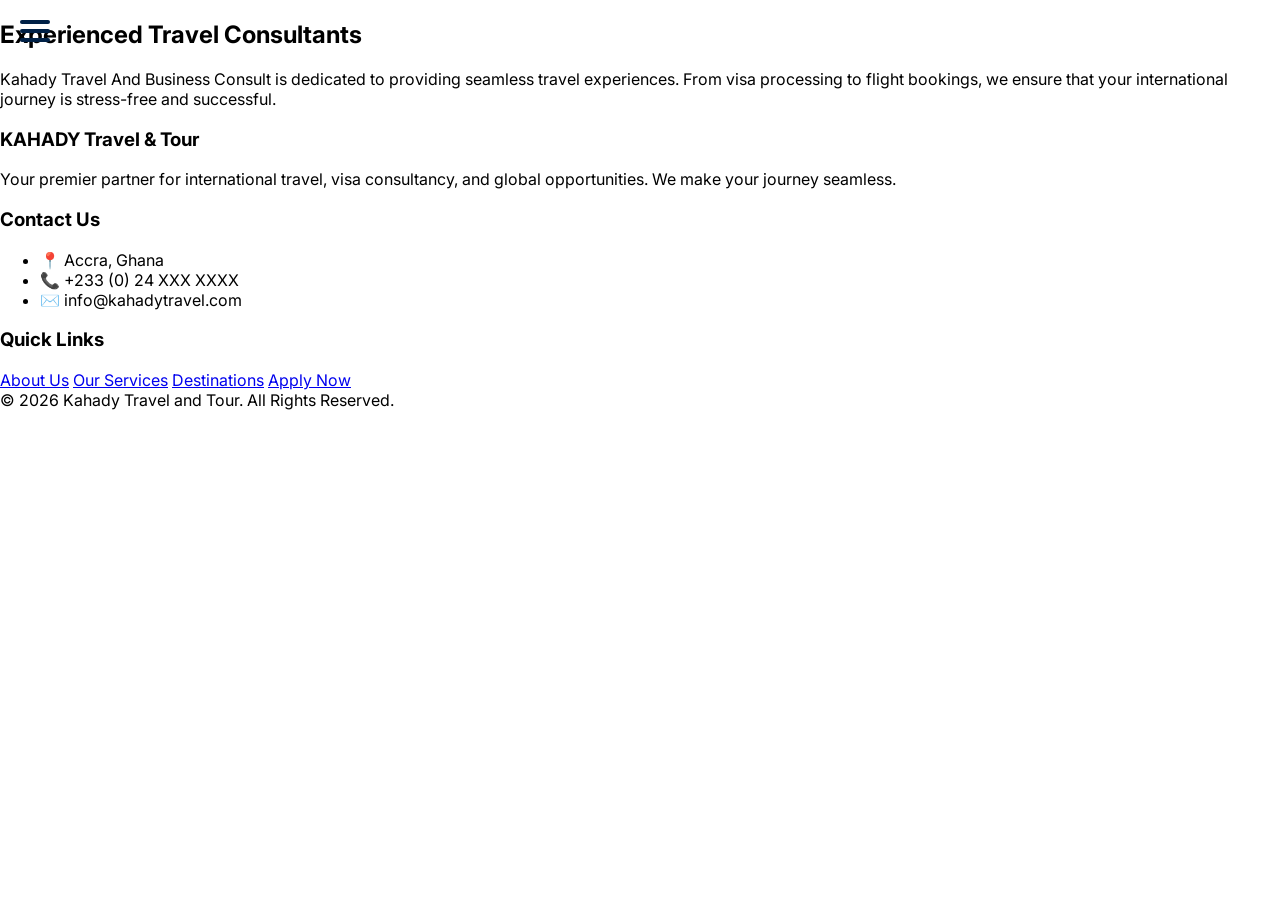
==== about.html @ 99546408 "KAHADY SITE" ====
<!DOCTYPE html>
<html lang="en">
<head>
    <meta charset="UTF-8">
    <title>About Us | Kahady Travel And Business Consult</title>
    <script src="https://cdn.tailwindcss.com"></script>
    <link rel="stylesheet" href="style.css">
</head>
<body>
    <div id="menu-icon" onclick="toggleNav()">
    <span></span>
    <span></span>
    <span></span>
</div>

<div id="mySidebar" class="sidebar">
    <a href="javascript:void(0)" class="closebtn" onclick="toggleNav()">×</a>
    <div class="sidebar-logo">
        <img src=""FFA Logo" width="100">
        <h3>KAHADY ADMIN</h3>
    </div>
    <a href="index.html" class="nav-item">Dashboard Home</a>
        <a href="about.html" class="nav-item active">About Us</a>
        <a href="apply.html" class="nav-item">Apply</a>
        <a href="applications.html" class="nav-item">Application</a>
        <a href="dashboard.html" class="nav-item">Admin Dashboard</a>
         <a href="destinations.html" class="nav-item">Destinations</a>
          <a href="login.html" class="nav-item">login</a>
            <a href="opportunities.html" class="nav-item">opportunities</a>
             <a href="payment.html" class="nav-item">payment</a>
              <a href="services.html" class="nav-item">service</a>
</div>
    <main class="max-w-4xl mx-auto py-20 px-6 text-center">
        <h2 class="text-4xl font-bold mb-6">Experienced Travel Consultants</h2>
        <p class="text-lg text-gray-600 leading-relaxed">Kahady Travel And Business Consult is dedicated to providing seamless travel experiences. From visa processing to flight bookings, we ensure that your international journey is stress-free and successful.</p>
    </main>
    <footer class="bg-blue-900 text-white py-12 px-6 mt-20">
    <div class="max-w-6xl mx-auto grid grid-cols-1 md:grid-cols-3 gap-10">
        
        <div>
            <h3 class="text-xl font-bold mb-4">KAHADY Travel & Tour</h3>
            <p class="text-blue-200 text-sm leading-relaxed">
                Your premier partner for international travel, visa consultancy, and global opportunities. We make your journey seamless.
            </p>
        </div>

        <div>
            <h3 class="text-xl font-bold mb-4">Contact Us</h3>
            <ul class="text-blue-100 space-y-2 text-sm">
                <li class="flex items-center gap-2">📍 Accra, Ghana</li>
                <li class="flex items-center gap-2">📞 +233 (0) 24 XXX XXXX</li>
                <li class="flex items-center gap-2">✉️ info@kahadytravel.com</li>
            </ul>
        </div>

        <div>
            <h3 class="text-xl font-bold mb-4">Quick Links</h3>
            <div class="grid grid-cols-2 gap-2 text-sm text-blue-100">
                <a href="about.html" class="hover:underline">About Us</a>
                <a href="services.html" class="hover:underline">Our Services</a>
                <a href="destinations.html" class="hover:underline">Destinations</a>
                <a href="application.html" class="hover:underline">Apply Now</a>
            </div>
        </div>
    </div>

    <div class="border-t border-blue-800 mt-10 pt-6 text-center text-xs text-blue-300">
        &copy; 2026 Kahady Travel and Tour. All Rights Reserved.
    </div>
</footer>
<script>function toggleNav() {
    var sidebar = document.getElementById("mySidebar");
    
    if (sidebar.style.left === "0px") {
        sidebar.style.left = "-250px"; // Hide it
    } else {
        sidebar.style.left = "0px";    // Show it
    }
}</script>
</body>
</html>
---- style.css ----
/* style.css */
@import url('https://fonts.googleapis.com/css2?family=Inter:wght@300;400;600;800&display=swap');

body {
    font-family: 'Inter', sans-serif;
    scroll-behavior: smooth;
    margin: 0;
    background-color: white;
    background-image: url(images/logo.jpeg);
}

/* Hero Section with Travel Background */
.hero-bg {
    background: linear-gradient(rgba(0, 33, 71, 0.7), rgba(0, 33, 71, 0.7)), 
                url('https://images.unsplash.com/photo-1436491865332-7a61a109c0f3?q=80&w=2000');
    background-size: cover;
    background-position: center;
    height: 80vh;
    display: flex;
    align-items: center;
    justify-content: center;
    text-align: center;
    color: white;
}

.card-hover:hover {
    transform: translateY(-5px);
    transition: 0.3s ease;
    box-shadow: 0 10px 20px rgba(0,0,0,0.1);
}

.nav-link:hover {
    color: #2563eb;
    transition: 0.2s;
}
/* Floating WhatsApp Button */
.whatsapp-float {
    position: fixed;
    bottom: 20px;
    right: 20px;
    background-color: #25d366;
    color: white;
    width: 60px;
    height: 60px;
    border-radius: 50px;
    text-align: center;
    font-size: 30px;
    box-shadow: 2px 2px 10px rgba(0,0,0,0.2);
    z-index: 1000;
    display: flex;
    align-items: center;
    justify-content: center;
    text-decoration: none;
}

.whatsapp-float:hover {
    background-color: #128c7e;
    transform: scale(1.1);
    transition: 0.3s;
}

/* Announcement Pulse */
.announcement-tag {
    animation: pulse 2s infinite;
}

@keyframes pulse {
    0% { opacity: 1; }
    50% { opacity: 0.5; }
    100% { opacity: 1; }
}
/* The Hamburger Button */
#menu-icon {
    position: fixed;
    top: 20px;
    left: 20px;
    cursor: pointer;
    z-index: 1000;
    display: flex;
    flex-direction: column;
    gap: 5px;
}

#menu-icon span {
    width: 30px;
    height: 4px;
    background-color: #002147; /* FFA Blue */
    border-radius: 2px;
}

/* Sidebar Styling */
.sidebar {
    height: 100%;
    width: 250px;
    position: fixed;
    z-index: 999;
    top: 0;
    left: -250px; /* Start hidden on the left */
    background-color: #2ddb7b;
    overflow-x: hidden;
    transition: 0.5s; /* Smooth slide speed */
    padding-top: 60px;
}

.sidebar a {
    padding: 15px 25px;
    text-decoration: none;
    font-size: 18px;
    color: white;
    display: block;
    transition: 0.3s;
}

.sidebar a:hover {
    background-color: #2e7d32; /* FFA Green */
}

.sidebar .closebtn {
    position: absolute;
    top: 10px;
    right: 25px;
    font-size: 36px;
}
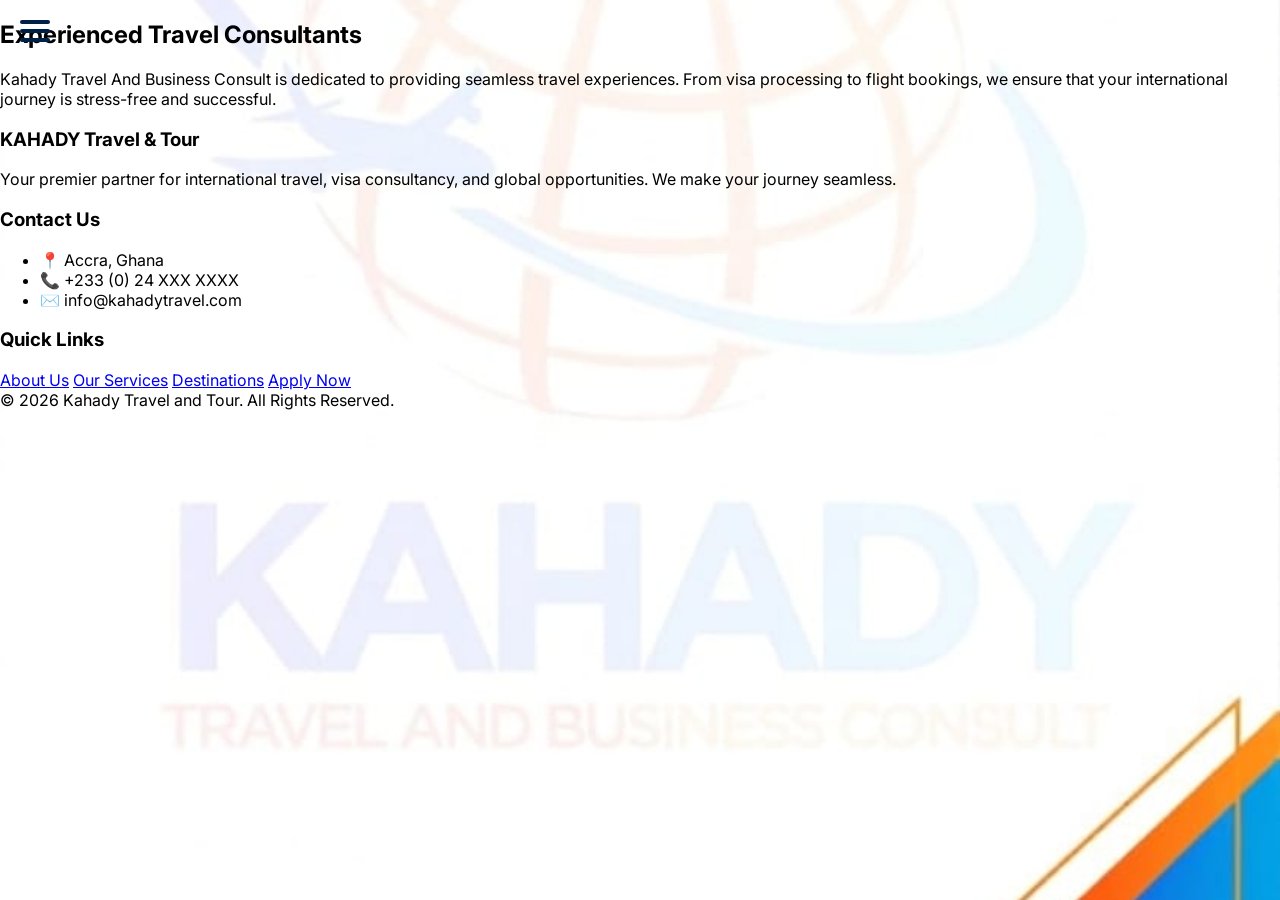
==== commit 8b6387c1: "Add files via upload" ====
--- a/about.html
+++ b/about.html
@@ -1,81 +1,82 @@
-<!DOCTYPE html>
-<html lang="en">
-<head>
-    <meta charset="UTF-8">
-    <title>About Us | Kahady Travel And Business Consult</title>
-    <script src="https://cdn.tailwindcss.com"></script>
-    <link rel="stylesheet" href="style.css">
-</head>
-<body>
-    <div id="menu-icon" onclick="toggleNav()">
-    <span></span>
-    <span></span>
-    <span></span>
-</div>
-
-<div id="mySidebar" class="sidebar">
-    <a href="javascript:void(0)" class="closebtn" onclick="toggleNav()">×</a>
-    <div class="sidebar-logo">
-        <img src=""FFA Logo" width="100">
-        <h3>KAHADY ADMIN</h3>
-    </div>
-    <a href="index.html" class="nav-item">Dashboard Home</a>
-        <a href="about.html" class="nav-item active">About Us</a>
-        <a href="apply.html" class="nav-item">Apply</a>
-        <a href="applications.html" class="nav-item">Application</a>
-        <a href="dashboard.html" class="nav-item">Admin Dashboard</a>
-         <a href="destinations.html" class="nav-item">Destinations</a>
-          <a href="login.html" class="nav-item">login</a>
-            <a href="opportunities.html" class="nav-item">opportunities</a>
-             <a href="payment.html" class="nav-item">payment</a>
-              <a href="services.html" class="nav-item">service</a>
-</div>
-    <main class="max-w-4xl mx-auto py-20 px-6 text-center">
-        <h2 class="text-4xl font-bold mb-6">Experienced Travel Consultants</h2>
-        <p class="text-lg text-gray-600 leading-relaxed">Kahady Travel And Business Consult is dedicated to providing seamless travel experiences. From visa processing to flight bookings, we ensure that your international journey is stress-free and successful.</p>
-    </main>
-    <footer class="bg-blue-900 text-white py-12 px-6 mt-20">
-    <div class="max-w-6xl mx-auto grid grid-cols-1 md:grid-cols-3 gap-10">
-        
-        <div>
-            <h3 class="text-xl font-bold mb-4">KAHADY Travel & Tour</h3>
-            <p class="text-blue-200 text-sm leading-relaxed">
-                Your premier partner for international travel, visa consultancy, and global opportunities. We make your journey seamless.
-            </p>
-        </div>
-
-        <div>
-            <h3 class="text-xl font-bold mb-4">Contact Us</h3>
-            <ul class="text-blue-100 space-y-2 text-sm">
-                <li class="flex items-center gap-2">📍 Accra, Ghana</li>
-                <li class="flex items-center gap-2">📞 +233 (0) 24 XXX XXXX</li>
-                <li class="flex items-center gap-2">✉️ info@kahadytravel.com</li>
-            </ul>
-        </div>
-
-        <div>
-            <h3 class="text-xl font-bold mb-4">Quick Links</h3>
-            <div class="grid grid-cols-2 gap-2 text-sm text-blue-100">
-                <a href="about.html" class="hover:underline">About Us</a>
-                <a href="services.html" class="hover:underline">Our Services</a>
-                <a href="destinations.html" class="hover:underline">Destinations</a>
-                <a href="application.html" class="hover:underline">Apply Now</a>
-            </div>
-        </div>
-    </div>
-
-    <div class="border-t border-blue-800 mt-10 pt-6 text-center text-xs text-blue-300">
-        &copy; 2026 Kahady Travel and Tour. All Rights Reserved.
-    </div>
-</footer>
-<script>function toggleNav() {
-    var sidebar = document.getElementById("mySidebar");
-    
-    if (sidebar.style.left === "0px") {
-        sidebar.style.left = "-250px"; // Hide it
-    } else {
-        sidebar.style.left = "0px";    // Show it
-    }
-}</script>
-</body>
+<!DOCTYPE html>
+<html lang="en">
+<head>
+    <meta name="viewport" content="width=device-width,initial-scale=1.0">
+    <meta charset="UTF-8">
+    <title>About Us | Kahady Travel And Business Consult</title>
+    <script src="https://cdn.tailwindcss.com"></script>
+    <link rel="stylesheet" href="style.css">
+</head>
+<body>
+    <div id="menu-icon" onclick="toggleNav()">
+    <span></span>
+    <span></span>
+    <span></span>
+</div>
+
+<div id="mySidebar" class="sidebar">
+    <a href="javascript:void(0)" class="closebtn" onclick="toggleNav()">×</a>
+    <div class="sidebar-logo">
+        <img src=""FFA Logo" width="100">
+        <h3>KAHADY ADMIN</h3>
+    </div>
+    <a href="index.html" class="nav-item">Dashboard Home</a>
+        <a href="about.html" class="nav-item active">About Us</a>
+        <a href="apply.html" class="nav-item">Apply</a>
+        <a href="applications.html" class="nav-item">Application</a>
+        <a href="dashboard.html" class="nav-item">Admin Dashboard</a>
+         <a href="destinations.html" class="nav-item">Destinations</a>
+          <a href="login.html" class="nav-item">login</a>
+            <a href="opportunities.html" class="nav-item">opportunities</a>
+             <a href="payment.html" class="nav-item">payment</a>
+              <a href="services.html" class="nav-item">service</a>
+</div>
+    <main class="max-w-4xl mx-auto py-20 px-6 text-center">
+        <h2 class="text-4xl font-bold mb-6">Experienced Travel Consultants</h2>
+        <p class="text-lg text-gray-600 leading-relaxed">Kahady Travel And Business Consult is dedicated to providing seamless travel experiences. From visa processing to flight bookings, we ensure that your international journey is stress-free and successful.</p>
+    </main>
+    <footer class="bg-blue-900 text-white py-12 px-6 mt-20">
+    <div class="max-w-6xl mx-auto grid grid-cols-1 md:grid-cols-3 gap-10">
+        
+        <div>
+            <h3 class="text-xl font-bold mb-4">KAHADY Travel & Tour</h3>
+            <p class="text-blue-200 text-sm leading-relaxed">
+                Your premier partner for international travel, visa consultancy, and global opportunities. We make your journey seamless.
+            </p>
+        </div>
+
+        <div>
+            <h3 class="text-xl font-bold mb-4">Contact Us</h3>
+            <ul class="text-blue-100 space-y-2 text-sm">
+                <li class="flex items-center gap-2">📍 Accra, Ghana</li>
+                <li class="flex items-center gap-2">📞 +233 (0) 24 XXX XXXX</li>
+                <li class="flex items-center gap-2">✉️ info@kahadytravel.com</li>
+            </ul>
+        </div>
+
+        <div>
+            <h3 class="text-xl font-bold mb-4">Quick Links</h3>
+            <div class="grid grid-cols-2 gap-2 text-sm text-blue-100">
+                <a href="about.html" class="hover:underline">About Us</a>
+                <a href="services.html" class="hover:underline">Our Services</a>
+                <a href="destinations.html" class="hover:underline">Destinations</a>
+                <a href="application.html" class="hover:underline">Apply Now</a>
+            </div>
+        </div>
+    </div>
+
+    <div class="border-t border-blue-800 mt-10 pt-6 text-center text-xs text-blue-300">
+        &copy; 2026 Kahady Travel and Tour. All Rights Reserved.
+    </div>
+</footer>
+<script>function toggleNav() {
+    var sidebar = document.getElementById("mySidebar");
+    
+    if (sidebar.style.left === "0px") {
+        sidebar.style.left = "-250px"; // Hide it
+    } else {
+        sidebar.style.left = "0px";    // Show it
+    }
+}</script>
+</body>
 </html>
--- a/style.css
+++ b/style.css
@@ -1,125 +1,129 @@
-
-
-/* style.css */
-@import url('https://fonts.googleapis.com/css2?family=Inter:wght@300;400;600;800&display=swap');
-
-body {
-    font-family: 'Inter', sans-serif;
-    scroll-behavior: smooth;
-    margin: 0;
-    background-color: white;
-    background-image: url(images/logo.jpeg);
-}
-
-/* Hero Section with Travel Background */
-.hero-bg {
-    background: linear-gradient(rgba(0, 33, 71, 0.7), rgba(0, 33, 71, 0.7)), 
-                url('https://images.unsplash.com/photo-1436491865332-7a61a109c0f3?q=80&w=2000');
-    background-size: cover;
-    background-position: center;
-    height: 80vh;
-    display: flex;
-    align-items: center;
-    justify-content: center;
-    text-align: center;
-    color: white;
-}
-
-.card-hover:hover {
-    transform: translateY(-5px);
-    transition: 0.3s ease;
-    box-shadow: 0 10px 20px rgba(0,0,0,0.1);
-}
-
-.nav-link:hover {
-    color: #2563eb;
-    transition: 0.2s;
-}
-/* Floating WhatsApp Button */
-.whatsapp-float {
-    position: fixed;
-    bottom: 20px;
-    right: 20px;
-    background-color: #25d366;
-    color: white;
-    width: 60px;
-    height: 60px;
-    border-radius: 50px;
-    text-align: center;
-    font-size: 30px;
-    box-shadow: 2px 2px 10px rgba(0,0,0,0.2);
-    z-index: 1000;
-    display: flex;
-    align-items: center;
-    justify-content: center;
-    text-decoration: none;
-}
-
-.whatsapp-float:hover {
-    background-color: #128c7e;
-    transform: scale(1.1);
-    transition: 0.3s;
-}
-
-/* Announcement Pulse */
-.announcement-tag {
-    animation: pulse 2s infinite;
-}
-
-@keyframes pulse {
-    0% { opacity: 1; }
-    50% { opacity: 0.5; }
-    100% { opacity: 1; }
-}
-/* The Hamburger Button */
-#menu-icon {
-    position: fixed;
-    top: 20px;
-    left: 20px;
-    cursor: pointer;
-    z-index: 1000;
-    display: flex;
-    flex-direction: column;
-    gap: 5px;
-}
-
-#menu-icon span {
-    width: 30px;
-    height: 4px;
-    background-color: #002147; /* FFA Blue */
-    border-radius: 2px;
-}
-
-/* Sidebar Styling */
-.sidebar {
-    height: 100%;
-    width: 250px;
-    position: fixed;
-    z-index: 999;
-    top: 0;
-    left: -250px; /* Start hidden on the left */
-    background-color: #2ddb7b;
-    overflow-x: hidden;
-    transition: 0.5s; /* Smooth slide speed */
-    padding-top: 60px;
-}
-
-.sidebar a {
-    padding: 15px 25px;
-    text-decoration: none;
-    font-size: 18px;
-    color: white;
-    display: block;
-    transition: 0.3s;
-}
-
-.sidebar a:hover {
-    background-color: #2e7d32; /* FFA Green */
-}
-
-.sidebar .closebtn {
-    position: absolute;
-    top: 10px;
-    right: 25px;
-    font-size: 36px;
+
+
+/* style.css */
+@import url('https://fonts.googleapis.com/css2?family=Inter:wght@300;400;600;800&display=swap');
+
+body {
+    font-family: 'Inter', sans-serif;
+    scroll-behavior: smooth;
+    margin: 0;
+    background-color: white;
+    background-image: url(images/logo.jpeg);
+    background-size: cover;
+    background-repeat: no-repeat;
+    background-position: center;
+    min-height: 300px;
+}
+
+/* Hero Section with Travel Background */
+.hero-bg {
+    background: linear-gradient(rgba(0, 33, 71, 0.7), rgba(0, 33, 71, 0.7)), 
+                url('https://images.unsplash.com/photo-1436491865332-7a61a109c0f3?q=80&w=2000');
+    background-size: cover;
+    background-position: center;
+    height: 80vh;
+    display: flex;
+    align-items: center;
+    justify-content: center;
+    text-align: center;
+    color: white;
+}
+
+.card-hover:hover {
+    transform: translateY(-5px);
+    transition: 0.3s ease;
+    box-shadow: 0 10px 20px rgba(0,0,0,0.1);
+}
+
+.nav-link:hover {
+    color: #2563eb;
+    transition: 0.2s;
+}
+/* Floating WhatsApp Button */
+.whatsapp-float {
+    position: fixed;
+    bottom: 20px;
+    right: 20px;
+    background-color: #25d366;
+    color: white;
+    width: 60px;
+    height: 60px;
+    border-radius: 50px;
+    text-align: center;
+    font-size: 30px;
+    box-shadow: 2px 2px 10px rgba(0,0,0,0.2);
+    z-index: 1000;
+    display: flex;
+    align-items: center;
+    justify-content: center;
+    text-decoration: none;
+}
+
+.whatsapp-float:hover {
+    background-color: #128c7e;
+    transform: scale(1.1);
+    transition: 0.3s;
+}
+
+/* Announcement Pulse */
+.announcement-tag {
+    animation: pulse 2s infinite;
+}
+
+@keyframes pulse {
+    0% { opacity: 1; }
+    50% { opacity: 0.5; }
+    100% { opacity: 1; }
+}
+/* The Hamburger Button */
+#menu-icon {
+    position: fixed;
+    top: 20px;
+    left: 20px;
+    cursor: pointer;
+    z-index: 1000;
+    display: flex;
+    flex-direction: column;
+    gap: 5px;
+}
+
+#menu-icon span {
+    width: 30px;
+    height: 4px;
+    background-color: #002147; /* FFA Blue */
+    border-radius: 2px;
+}
+
+/* Sidebar Styling */
+.sidebar {
+    height: 100%;
+    width: 250px;
+    position: fixed;
+    z-index: 999;
+    top: 0;
+    left: -250px; /* Start hidden on the left */
+    background-color: #2ddb7b;
+    overflow-x: hidden;
+    transition: 0.5s; /* Smooth slide speed */
+    padding-top: 60px;
+}
+
+.sidebar a {
+    padding: 15px 25px;
+    text-decoration: none;
+    font-size: 18px;
+    color: white;
+    display: block;
+    transition: 0.3s;
+}
+
+.sidebar a:hover {
+    background-color: #2e7d32; /* FFA Green */
+}
+
+.sidebar .closebtn {
+    position: absolute;
+    top: 10px;
+    right: 25px;
+    font-size: 36px;
 }
